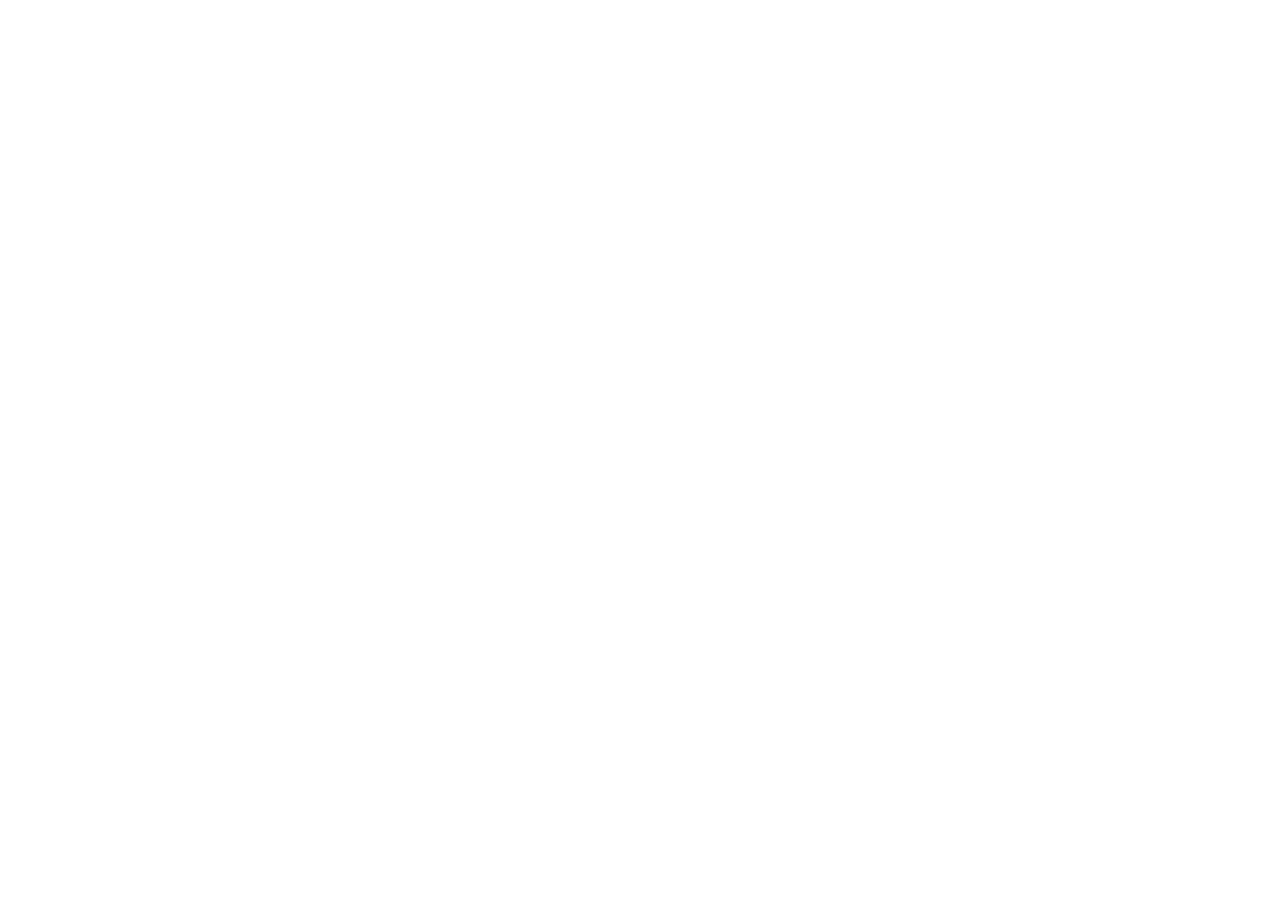
==== resources/public/index.html @ a5d73f4d "Adds initial html file" ====
<!doctype html>
<html lang="en">
  <head>
    <meta charset="utf-8">
    <link rel="stylesheet" href="css/style.css"/>
  </head>
  <body>
    <div id="app"></div>
    <script src="js/compiled/app.js"></script>
    <script>trivia.core.init();</script>
  </body>
</html>
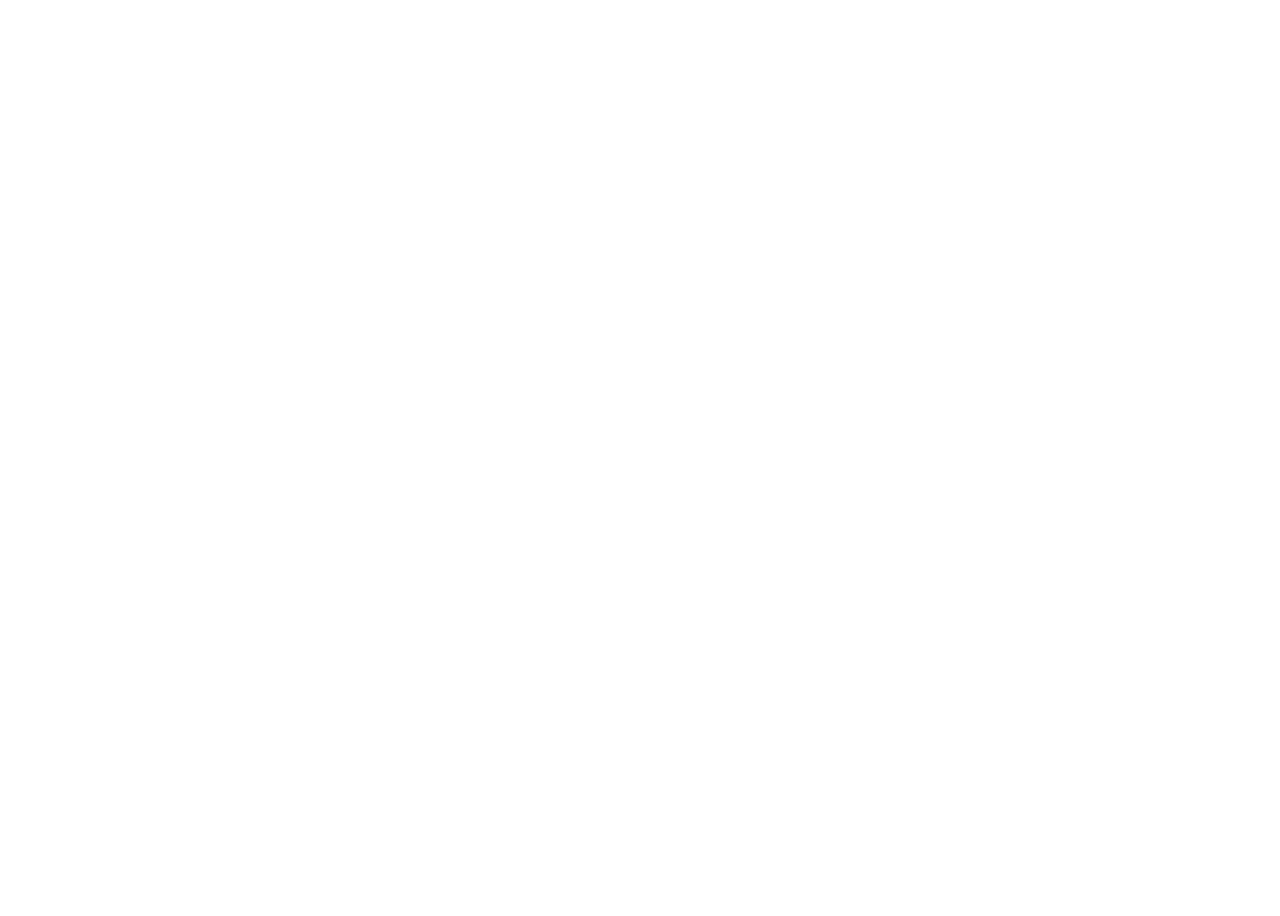
==== commit 674f6935: "Adds login page" ====
--- a/resources/public/index.html
+++ b/resources/public/index.html
@@ -7,6 +7,8 @@
   <body>
     <div id="app"></div>
     <script src="js/compiled/app.js"></script>
-    <script>trivia.core.init();</script>
+    <script>
+      window.onload = ()=>trivia.core.init();
+    </script>
   </body>
 </html>
--- a/resources/public/css/style.css
+++ b/resources/public/css/style.css
@@ -0,0 +1,35 @@
+#app {
+    height: 100vh;
+    width: 100vw;
+}
+
+.container {
+    display: grid;
+    height: 100%;
+    width: 100%;
+    justify-content: center;
+    align-items: center;
+}
+
+.center {
+    text-align: center;
+}
+
+.btn {
+    border-radius: 10px;
+    background-color: blue;
+    color: white;
+    padding: 5%;
+}
+
+.form-group {
+    display:grid;
+    margin: 4%;
+}
+
+.form-group input {
+    min-height: 20px;
+    min-width: 40ch;
+    margin: 2%;
+    border-radius: 5px;
+}
